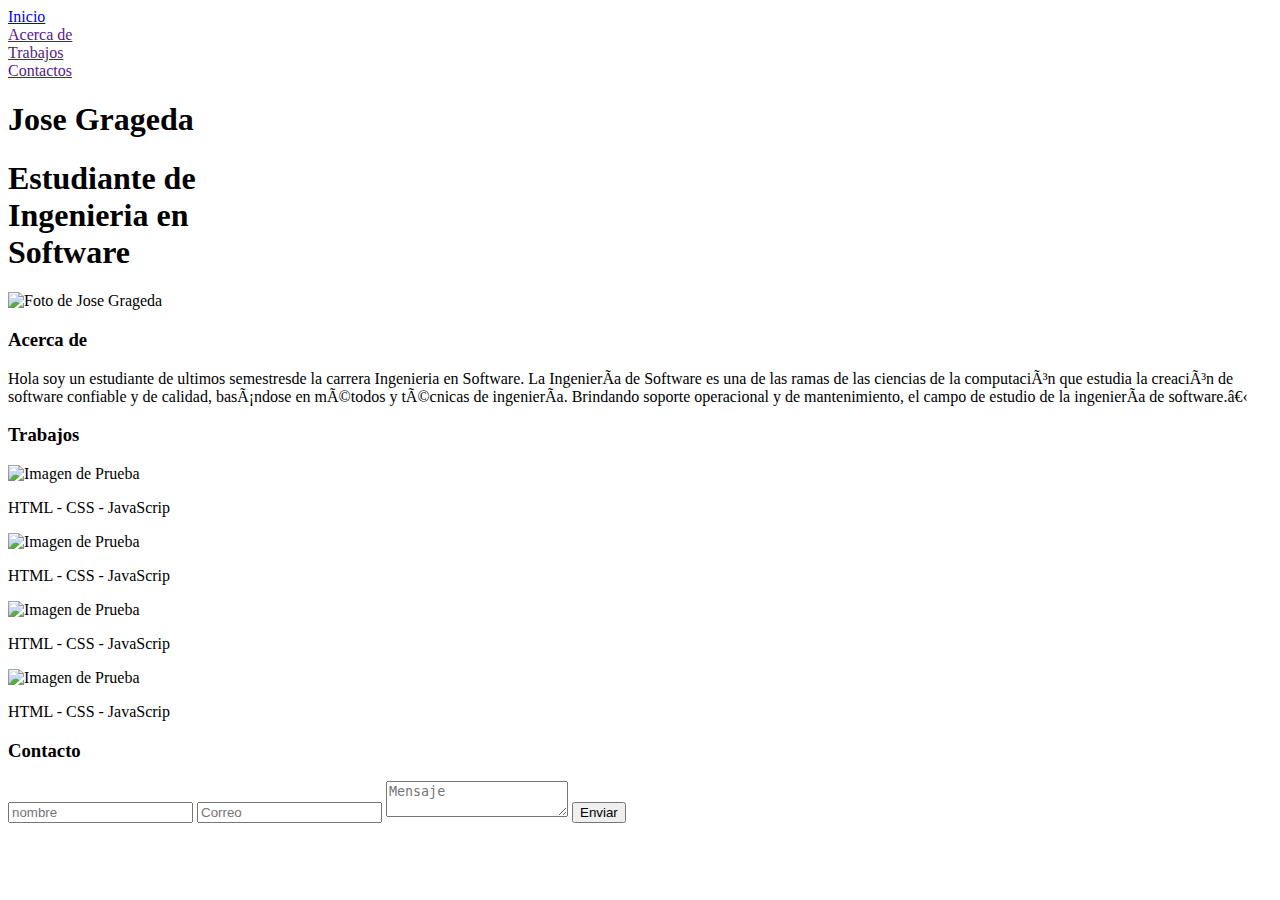
==== actividad2.html @ 3427727a "Update actividad2.html" ====
<!DOCTYPE html>
<html lang="en">
    <head>
        <meta charset="UFT-8">
        <link rel="preconnect" href="https://fonts.googleapis.com">
<link rel="preconnect" href="https://fonts.gstatic.com" crossorigin>
<link href="https://fonts.googleapis.com/css2?family=Roboto:ital,wght@0,300;0,400;0,500;1,700&display=swap" rel="stylesheet">
<link rel="stylesheet" href="css/estilos.css">
<link rel="stylesheet" href="css/main.css">
<link rel="stylesheet" href="css/font.css">
<TItle>Portafolio Grageda Terrzas Jose</TItle>
    </head>
    <body>
        <header>
            <div>
                <!--Menu-->
                <nav class="menu">
                   <a href="contacto.html" button class="categoria-menu1 btn5">Inicio</a></button>
                    <a href="" class="categoria-menu1 btn1">Acerca de</a>
                    <a href="" class="categoria-menu1 btn2">Trabajos</a>
                    <a href="" class="categoria-menu1 btn3">Contactos</a

                </nav>
                <div class="Contenedor-texto">
                    <div class="texto">
                        <h1 class="nombre">Jose Grageda</h1>
                        <h1 class="Profecion">Estudiante de Ingenieria en Software</h1>
                    </div>
                </div>
            </div>
        </header>
                        <!--Contenido Principal del Portafolio. acerca de y trabajos-->
        <header>
            <section class="main">
                <section class="acerca-de">
                    <div class="contenedor">
                    <div class="foto">
                        <img src="img/perfil/GragedaTerrazas.jpg" alt="Foto de Jose Grageda">
                    </div>
                    <div class="texto">
                        <h3 class="titulo">Acerca de</h3>
                        <p>Hola <span class="bold">soy un estudiante de ultimos semestres</span>de la carrera Ingenieria en Software.
                            La Ingeniería de Software es una de las ramas de las ciencias de la 
                            computación que estudia la creación de software confiable y de calidad, 
                            basándose en métodos y técnicas de ingeniería. Brindando soporte operacional y 
                            de mantenimiento, el campo de estudio de la ingeniería de software.​ 
                        </p>
                    </div>
                    </div>
                </section>
            <section class="trabajos">
                <div class="contenedor">
                    <h3 class="titulo">Trabajos</h3>
                    <div class="contenedor-trabajos">
                        <div class="trabajos">
                            <div class="thumb">
                                <img src="img/trabajos/imagen-de-prueba.jpg" alt="Imagen de Prueba">
                            </div>
                            <div class="descripcion">
                                <p class="nombre"></p>
                                <p class="categoria">HTML - CSS - JavaScrip</p>
                            </div>
                        </div>
                        <div class="trabajos">
                            <div class="thumb">
                                <img src="img/trabajos/imagen-de-prueba.jpg" alt="Imagen de Prueba">
                            </div>
                            <div class="descripcion">
                                <p class="nombre"></p>
                                <p class="categoria">HTML - CSS - JavaScrip</p>
                            </div>
                        </div>
                        <div class="trabajos">
                            <div class="thumb">
                                <img src="img/trabajos/imagen-de-prueba.jpg" alt="Imagen de Prueba">
                            </div>
                            <div class="descripcion">
                                <p class="nombre"></p>
                                <p class="categoria">HTML - CSS - JavaScrip</p>
                            </div>
                            <div class="trabajos">
                                <div class="thumb">
                                    <img src="img/trabajos/imagen-de-prueba.jpg" alt="Imagen de Prueba">
                                </div>
                                <div class="descripcion">
                                    <p class="nombre"></p>
                                    <p class="categoria">HTML - CSS - JavaScrip</p>
                                </div>
                            </div>
                        </div>
                    </div>
                </div>
            </section>
        </section>
        </header>  
        <!--Pie de pagina del portafolio. seccion "contacto" y redes sociales-->
        <footer>
            <section class="contacto">
                <div class="contenedor">
                    <h3 class="titulo">Contacto</h3>
                    <form action="" class="formulario">
                        <input type="text" placeholder="nombre" name="nombre" required>
                        <input type="email" placeholder="Correo" name="correo" required>
                        <textarea name="mensaje" placeholder="Mensaje"></textarea>
                        <input type="submit" value="Enviar" class="boton">
                    </form>
                </div>
            </section>
            <section class="redes-sociales">
                <div class="contenedor">
                    <a href=""class="twitter"><i class="fa fa-twitter"></i></a> 
                </div>
            </section>
        </footer>


    </body>
</html>
---- css/estilos.css ----
.menu {
  display: flex;
  flex-direction: column;
  width: 18%;
}
.menu .categoria-menu {
  display: block;
  width: 90%;
  padding: 15px 0;
  margin-bottom: 20px;
  background: #403de8;

  text-align: center;
  text-decoration: none;
  color: #fff;
}
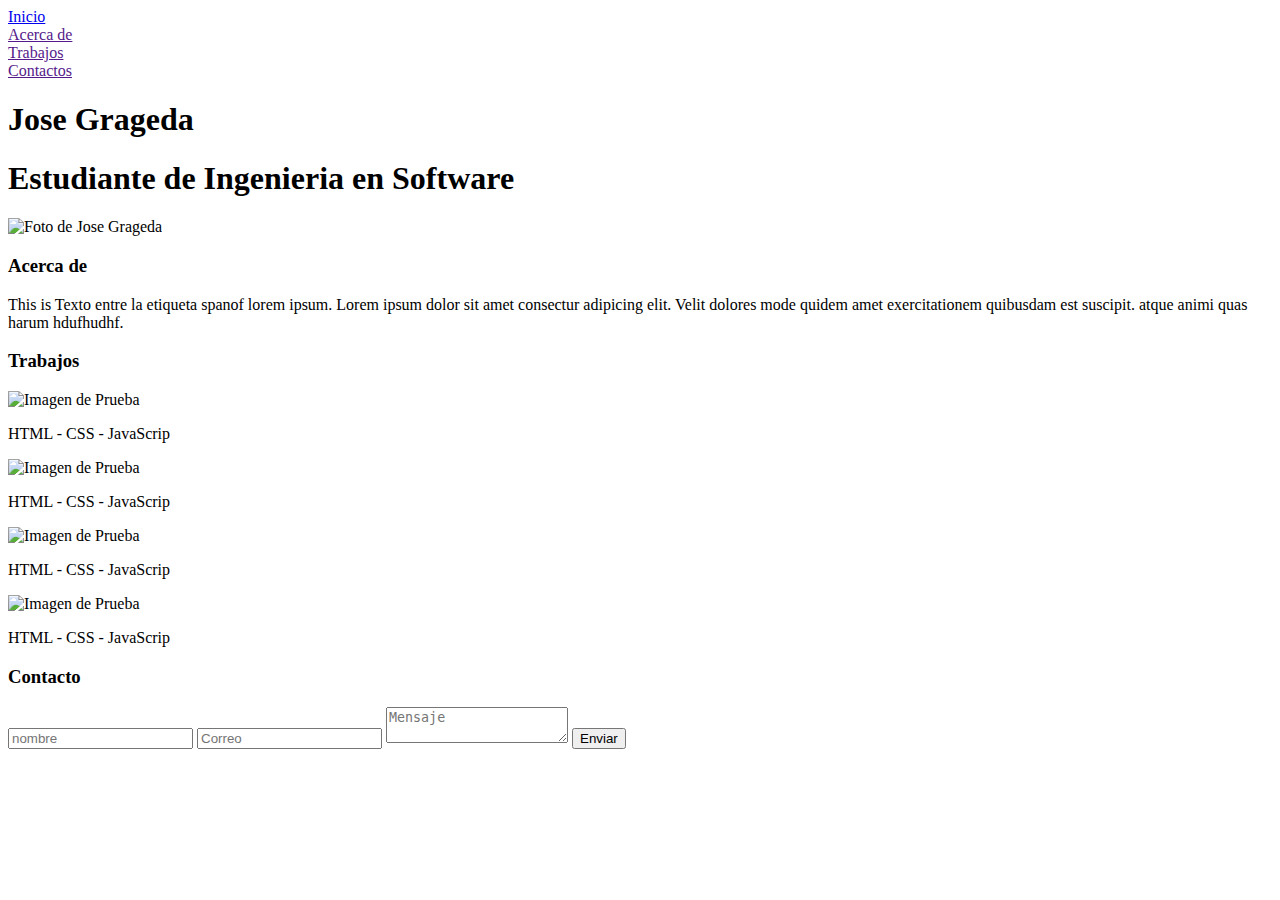
==== commit 9367ec38: "Update actividad2.html" ====
--- a/actividad2.html
+++ b/actividad2.html
@@ -15,10 +15,11 @@
             <div>
                 <!--Menu-->
                 <nav class="menu">
-                   <a href="contacto.html" button class="categoria-menu1 btn5">Inicio</a></button>
+                    <a href="contacto.html" button class="categoria-menu1 btn5">Inicio</a></button>
                     <a href="" class="categoria-menu1 btn1">Acerca de</a>
                     <a href="" class="categoria-menu1 btn2">Trabajos</a>
-                    <a href="" class="categoria-menu1 btn3">Contactos</a
+                    <a href="" class="categoria-menu1 btn3">Contactos</a>
+                    
 
                 </nav>
                 <div class="Contenedor-texto">
@@ -39,11 +40,10 @@
                     </div>
                     <div class="texto">
                         <h3 class="titulo">Acerca de</h3>
-                        <p>Hola <span class="bold">soy un estudiante de ultimos semestres</span>de la carrera Ingenieria en Software.
-                            La Ingeniería de Software es una de las ramas de las ciencias de la 
-                            computación que estudia la creación de software confiable y de calidad, 
-                            basándose en métodos y técnicas de ingeniería. Brindando soporte operacional y 
-                            de mantenimiento, el campo de estudio de la ingeniería de software.​ 
+                        <p>This is <span class="bold">Texto entre la etiqueta span</span>of lorem ipsum.
+                        Lorem ipsum dolor sit amet consectur adipicing elit.
+                        Velit dolores mode quidem amet exercitationem quibusdam est suscipit.
+                        atque animi quas harum hdufhudhf.
                         </p>
                     </div>
                     </div>
@@ -114,5 +114,14 @@
         </footer>
 
 
+
     </body>
+   
+<body>
+    <div class="social-bar">
+        <a href="https://www.facebook.com/josemanuel.gragedaterrazas/" class="icon icon-facebook" target="_blank"></a>
+        <a href="" class="icon icon-twitter" target="_blank"></a>
+        <a href="https://www.instagram.com/manuel_grageda/" class="icon icon-instagram" target="_blank"></a>
+    </div>
+</body>
 </html>
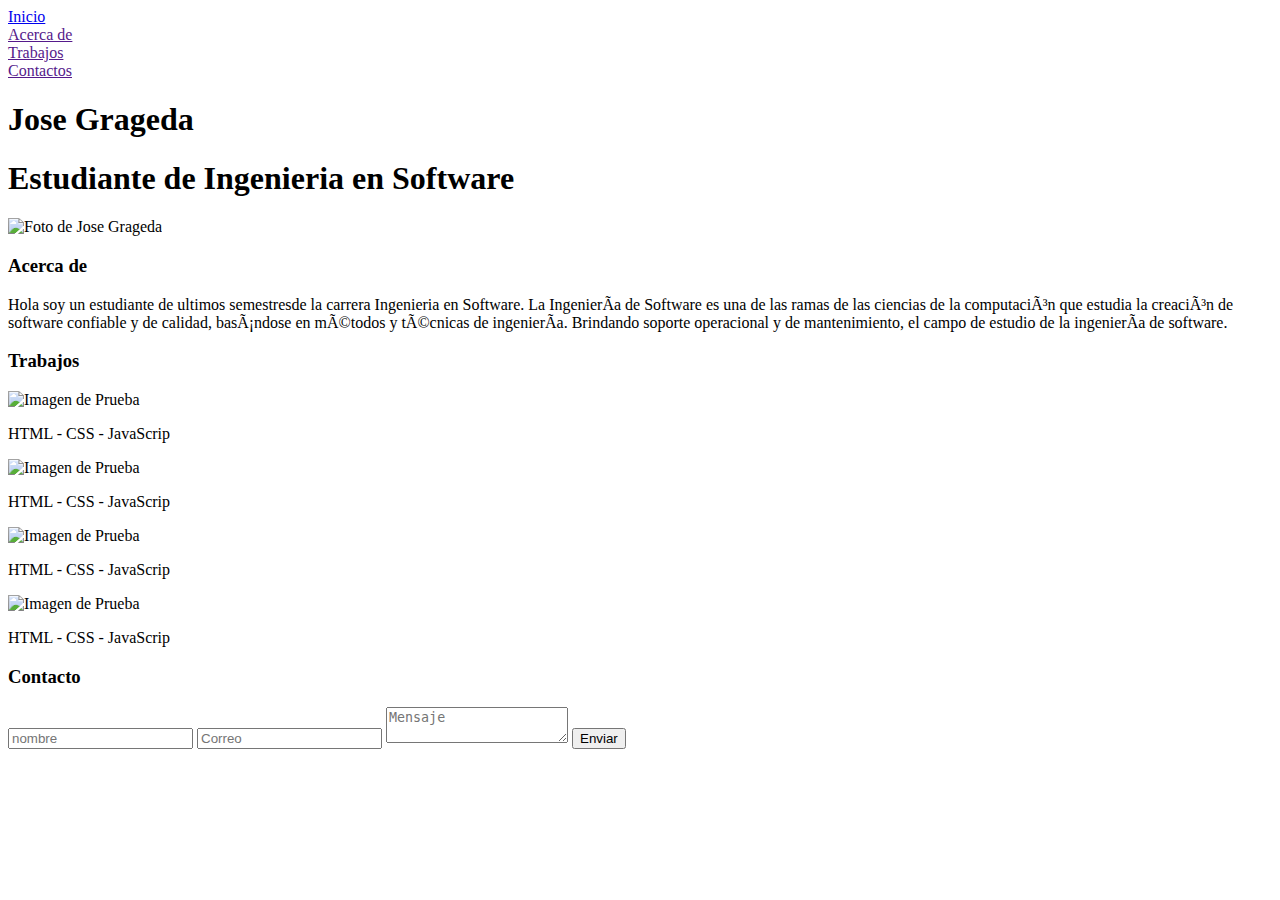
==== commit 81bc2013: "Update actividad2.html" ====
--- a/actividad2.html
+++ b/actividad2.html
@@ -12,42 +12,43 @@
     </head>
     <body>
         <header>
-            <div>
-                <!--Menu-->
+            <div class="contenedor">
+                 <!--Menu-->
                 <nav class="menu">
-                    <a href="contacto.html" button class="categoria-menu1 btn5">Inicio</a></button>
+                    <a href="actividad2.html" button class="categoria-menu1 btn5">Inicio</></button>
                     <a href="" class="categoria-menu1 btn1">Acerca de</a>
                     <a href="" class="categoria-menu1 btn2">Trabajos</a>
                     <a href="" class="categoria-menu1 btn3">Contactos</a>
-                    
-
                 </nav>
                 <div class="Contenedor-texto">
                     <div class="texto">
-                        <h1 class="nombre">Jose Grageda</h1>
+                        <h1 class="Nombre">Jose Grageda</h1>
                         <h1 class="Profecion">Estudiante de Ingenieria en Software</h1>
                     </div>
                 </div>
             </div>
         </header>
                         <!--Contenido Principal del Portafolio. acerca de y trabajos-->
-        <header>
+     
             <section class="main">
                 <section class="acerca-de">
                     <div class="contenedor">
                     <div class="foto">
-                        <img src="img/perfil/GragedaTerrazas.jpg" alt="Foto de Jose Grageda">
+                        <img src="img/perfil/GragedaTerrazas.jpg" alt="Foto de Jose Grageda">       
                     </div>
-                    <div class="texto">
+                        <div class="texto">
                         <h3 class="titulo">Acerca de</h3>
-                        <p>This is <span class="bold">Texto entre la etiqueta span</span>of lorem ipsum.
-                        Lorem ipsum dolor sit amet consectur adipicing elit.
-                        Velit dolores mode quidem amet exercitationem quibusdam est suscipit.
-                        atque animi quas harum hdufhudhf.
+                        <p>Hola <span class="bold">soy un estudiante de ultimos semestres</span>de la carrera Ingenieria en Software.
+                            La Ingeniería de Software es una de las ramas de las ciencias de la 
+                            computación que estudia la creación de software confiable y de calidad, 
+                            basándose en métodos y técnicas de ingeniería. Brindando soporte operacional y 
+                            de mantenimiento, el campo de estudio de la ingeniería de software.
                         </p>
                     </div>
                     </div>
                 </section>
+                </section>
+      
             <section class="trabajos">
                 <div class="contenedor">
                     <h3 class="titulo">Trabajos</h3>
@@ -92,11 +93,9 @@
                 </div>
             </section>
         </section>
-        </header>  
-        <!--Pie de pagina del portafolio. seccion "contacto" y redes sociales-->
         <footer>
             <section class="contacto">
-                <div class="contenedor">
+                <div class="l">
                     <h3 class="titulo">Contacto</h3>
                     <form action="" class="formulario">
                         <input type="text" placeholder="nombre" name="nombre" required>
@@ -112,6 +111,8 @@
                 </div>
             </section>
         </footer>
+        <!--Pie de pagina del portafolio. seccion "contacto" y redes sociales-->
+     
 
 
 
